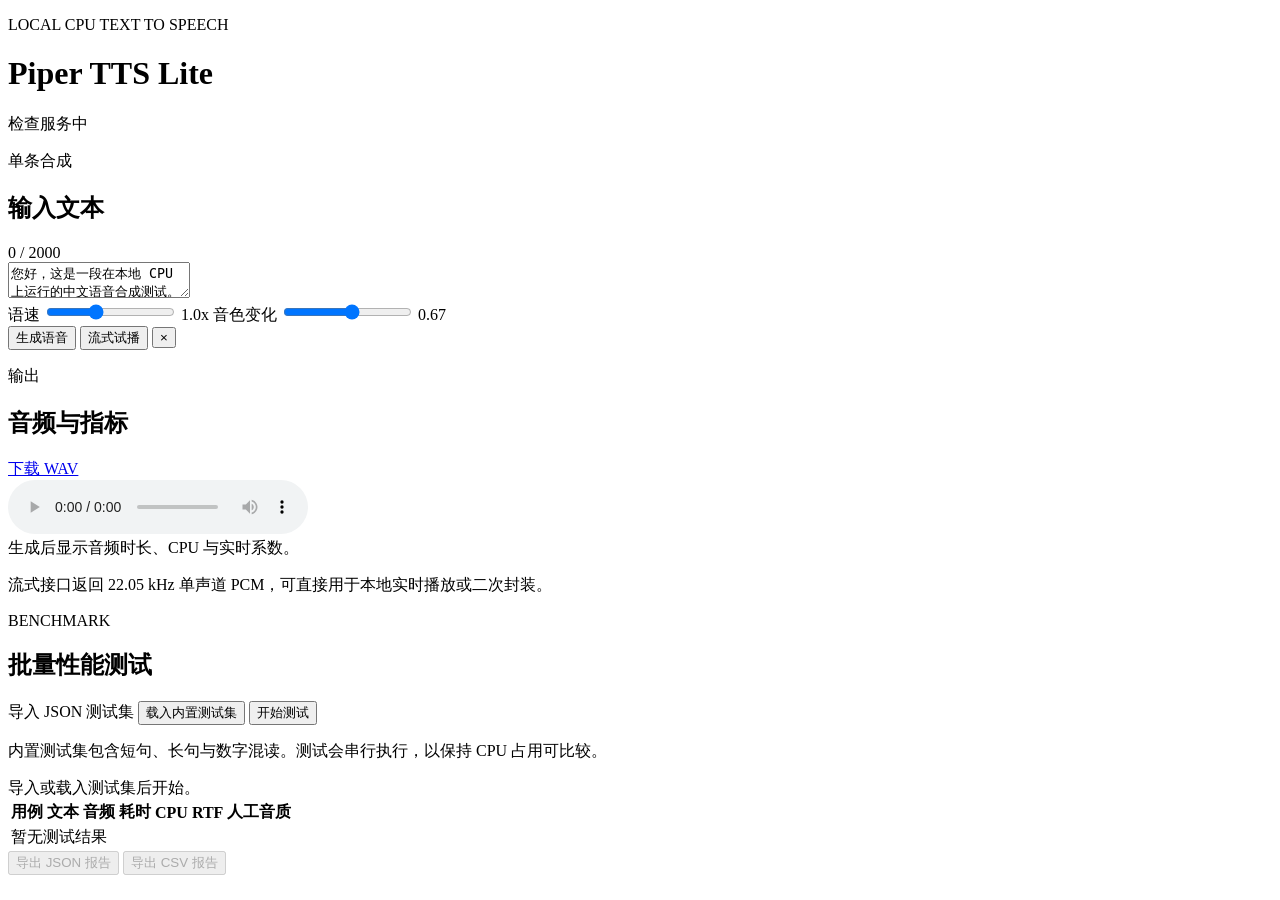
==== tts/server/wwwroot/index.html @ d17938d7 "Add lightweight Piper TTS deployment package" ====
<!doctype html>
<html lang="zh-CN">
<head>
  <meta charset="utf-8">
  <meta name="viewport" content="width=device-width, initial-scale=1">
  <title>Piper TTS Lite</title>
  <link rel="stylesheet" href="/styles.css">
</head>
<body>
  <main class="shell">
    <header class="topbar">
      <div>
        <p class="eyebrow">LOCAL CPU TEXT TO SPEECH</p>
        <h1>Piper TTS Lite</h1>
      </div>
      <div id="health" class="health" aria-live="polite">检查服务中</div>
    </header>

    <section class="workspace" aria-label="语音合成工作台">
      <section class="panel compose-panel">
        <div class="panel-heading">
          <div>
            <p class="kicker">单条合成</p>
            <h2>输入文本</h2>
          </div>
          <label class="counter" for="text">0 / 2000</label>
        </div>
        <textarea id="text" maxlength="2000" spellcheck="false">您好，这是一段在本地 CPU 上运行的中文语音合成测试。</textarea>
        <div class="control-grid">
          <label class="control">
            <span>语速</span>
            <input id="length-scale" type="range" min="0.7" max="1.5" value="1" step="0.1">
            <output id="length-scale-value">1.0x</output>
          </label>
          <label class="control">
            <span>音色变化</span>
            <input id="noise-scale" type="range" min="0" max="1.2" value="0.667" step="0.05">
            <output id="noise-scale-value">0.67</output>
          </label>
        </div>
        <div class="actions">
          <button id="synthesize" class="primary" type="button">生成语音</button>
          <button id="stream" class="secondary" type="button">流式试播</button>
          <button id="clear" class="icon-button" type="button" title="清空文本" aria-label="清空文本">×</button>
        </div>
        <p id="single-status" class="status" aria-live="polite"></p>
      </section>

      <section class="panel result-panel">
        <div class="panel-heading">
          <div>
            <p class="kicker">输出</p>
            <h2>音频与指标</h2>
          </div>
          <a id="download" class="download is-hidden" href="#" download>下载 WAV</a>
        </div>
        <audio id="audio" controls class="is-hidden"></audio>
        <div id="metrics" class="metrics empty">生成后显示音频时长、CPU 与实时系数。</div>
        <p class="tip">流式接口返回 22.05 kHz 单声道 PCM，可直接用于本地实时播放或二次封装。</p>
      </section>
    </section>

    <section class="benchmark section-band" aria-label="批量性能测试">
      <div class="section-heading">
        <div>
          <p class="eyebrow">BENCHMARK</p>
          <h2>批量性能测试</h2>
        </div>
        <div class="batch-actions">
          <label class="file-button" for="manifest">导入 JSON 测试集</label>
          <input id="manifest" type="file" accept="application/json,.json" hidden>
          <button id="load-sample" type="button" class="secondary">载入内置测试集</button>
          <button id="run-batch" type="button" class="primary">开始测试</button>
        </div>
      </div>
      <p id="batch-description" class="batch-description">内置测试集包含短句、长句与数字混读。测试会串行执行，以保持 CPU 占用可比较。</p>
      <div id="batch-summary" class="summary empty">导入或载入测试集后开始。</div>
      <div class="table-wrap">
        <table>
          <thead>
            <tr><th>用例</th><th>文本</th><th>音频</th><th>耗时</th><th>CPU</th><th>RTF</th><th>人工音质</th></tr>
          </thead>
          <tbody id="batch-body"><tr><td colspan="7" class="placeholder">暂无测试结果</td></tr></tbody>
        </table>
      </div>
      <div class="export-actions">
        <button id="export-json" type="button" class="secondary" disabled>导出 JSON 报告</button>
        <button id="export-csv" type="button" class="secondary" disabled>导出 CSV 报告</button>
      </div>
    </section>
  </main>
  <script src="/app.js"></script>
</body>
</html>
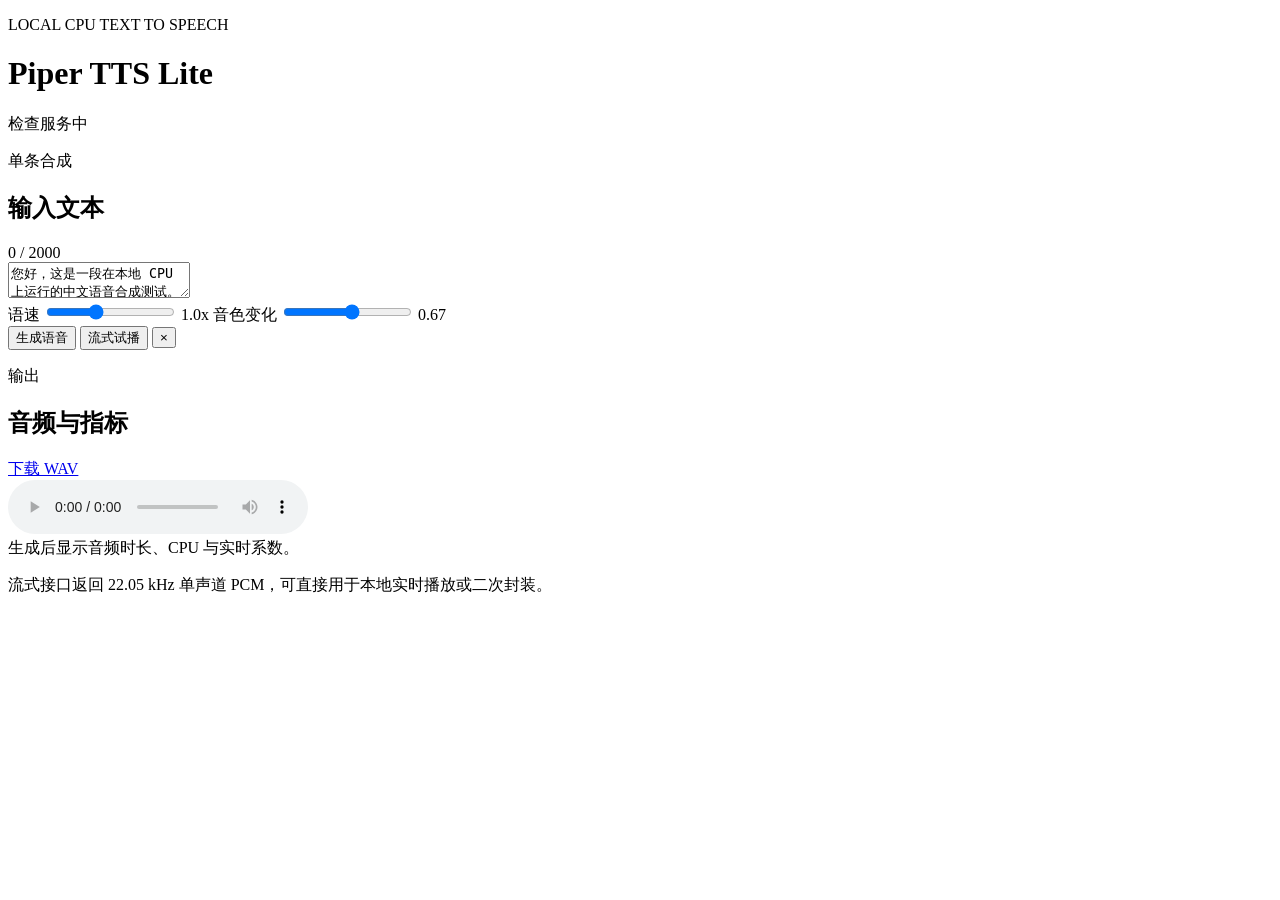
==== commit e13a7441: "Simplify single-run metrics and add memory usage" ====
--- a/tts/server/wwwroot/index.html
+++ b/tts/server/wwwroot/index.html
@@ -60,34 +60,6 @@
       </section>
     </section>
 
-    <section class="benchmark section-band" aria-label="批量性能测试">
-      <div class="section-heading">
-        <div>
-          <p class="eyebrow">BENCHMARK</p>
-          <h2>批量性能测试</h2>
-        </div>
-        <div class="batch-actions">
-          <label class="file-button" for="manifest">导入 JSON 测试集</label>
-          <input id="manifest" type="file" accept="application/json,.json" hidden>
-          <button id="load-sample" type="button" class="secondary">载入内置测试集</button>
-          <button id="run-batch" type="button" class="primary">开始测试</button>
-        </div>
-      </div>
-      <p id="batch-description" class="batch-description">内置测试集包含短句、长句与数字混读。测试会串行执行，以保持 CPU 占用可比较。</p>
-      <div id="batch-summary" class="summary empty">导入或载入测试集后开始。</div>
-      <div class="table-wrap">
-        <table>
-          <thead>
-            <tr><th>用例</th><th>文本</th><th>音频</th><th>耗时</th><th>CPU</th><th>RTF</th><th>人工音质</th></tr>
-          </thead>
-          <tbody id="batch-body"><tr><td colspan="7" class="placeholder">暂无测试结果</td></tr></tbody>
-        </table>
-      </div>
-      <div class="export-actions">
-        <button id="export-json" type="button" class="secondary" disabled>导出 JSON 报告</button>
-        <button id="export-csv" type="button" class="secondary" disabled>导出 CSV 报告</button>
-      </div>
-    </section>
   </main>
   <script src="/app.js"></script>
 </body>
